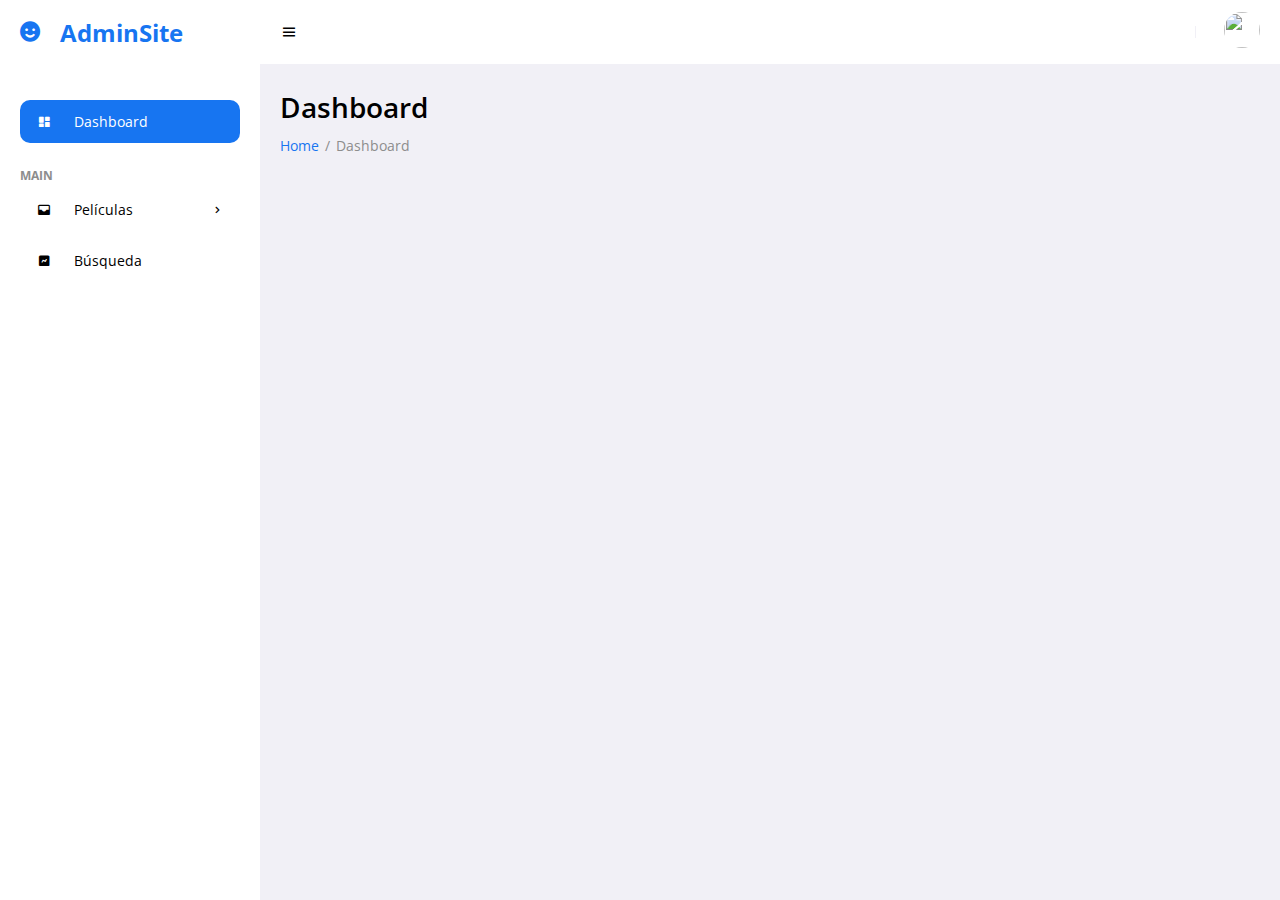
==== admin-site/año.html @ 1ffbffd1 ":sparkles: Fix for previous commit" ====
<!DOCTYPE html>
<html lang="en">
<head>
	<meta charset="UTF-8">
	<meta name="viewport" content="width=device-width, initial-scale=1.0">
	<link href='https://unpkg.com/boxicons@2.0.9/css/boxicons.min.css' rel='stylesheet'>
	<link rel="stylesheet" href="style.css">
	<script src="main.js" async></script>
	<script src="año.js" defer type="module"></script>
	<title>Busqueda</title>
</head>
<body>
	<!-- SIDEBAR -->
	<section id="sidebar">
		<a href="#" class="brand"><i class='bx bxs-smile icon'></i> AdminSite</a>
		<ul class="side-menu">
			<li><a href="#" class="active"><i class='bx bxs-dashboard icon' ></i> Dashboard</a></li>
            
			<li class="divider" data-text="main">Main</li>
			<li>
				<a href="#"><i class='bx bxs-inbox icon' ></i> Películas <i class='bx bx-chevron-right icon-right' ></i></a>
				<ul class="side-dropdown">
					<li><a href="./año.html">Año de lanzamiento</a></li>
					<li><a href="./actor.html">Actor</a></li>
					<li><a href="./rangos.html">Rango de IMDb</a></li>
				</ul>
			</li>
			<li><a href="./busqueda.html"><i class='bx bxs-chart icon' ></i> Búsqueda</a></li>
		</ul>
	</section>
	<!-- SIDEBAR -->

	<!-- NAVBAR -->
	<section id="content">
		<!-- NAVBAR -->
		<nav>
			<i class='bx bx-menu toggle-sidebar' ></i>
			<form action="#">
				
			</form>
			
			<span class="divider"></span>
			<div class="profile">
				<img src="https://images.unsplash.com/photo-1517841905240-472988babdf9?ixid=MnwxMjA3fDB8MHxzZWFyY2h8NHx8cGVvcGxlfGVufDB8fDB8fA%3D%3D&ixlib=rb-1.2.1&auto=format&fit=crop&w=500&q=60" alt="">
				<ul class="profile-link">
					<li><a href="#"><i class='bx bxs-user-circle icon' ></i> Profile</a></li>
					<li><a href="#"><i class='bx bxs-cog' ></i> Settings</a></li>
					<li><a href="#"><i class='bx bxs-log-out-circle' ></i> Logout</a></li>
				</ul>
			</div>
		</nav>
		<!-- NAVBAR -->

		<!-- MAIN -->
		<main>
			<h1 class="title">Dashboard</h1>
			<ul class="breadcrumbs">
				<li><a href="#">Home</a></li>
				<li class="divider">/</li>
				<li><a href="#" class="active">Dashboard</a></li>
			</ul>
			<div id="info-data"></div>
			
		</main>
		<!-- MAIN -->
	</section>
	<!-- NAVBAR -->
</body>
</html>
---- admin-site/style.css ----
@import url('https://fonts.googleapis.com/css2?family=Open+Sans:wght@400;500;600;700&display=swap');

* {
	font-family: 'Open Sans', sans-serif;
	margin: 0;
	padding: 0;
	box-sizing: border-box;
}
#input{
	width: 15vw;
	height: 1.5vw;
}
.filtro{
	display: none;
}
#imgs{
	width: 10vw;
}
:root {
	--grey: #F1F0F6;
	--dark-grey: #8D8D8D;
	--light: #fff;
	--dark: #000;
	--green: #81D43A;
	--light-green: #E3FFCB;
	--blue: #1775F1;
	--light-blue: #D0E4FF;
	--dark-blue: #0C5FCD;
	--red: #FC3B56;
}

html {
	overflow-x: hidden;
}

body {
	background: var(--grey);
	overflow-x: hidden;
}

a {
	text-decoration: none;
}

li {
	list-style: none;
}







/* SIDEBAR */
#sidebar {
	position: fixed;
	max-width: 260px;
	width: 100%;
	background: var(--light);
	top: 0;
	left: 0;
	height: 100%;
	overflow-y: auto;
	scrollbar-width: none;
	transition: all .3s ease;
	z-index: 200;
	overflow: scroll;
}
#sidebar.hide {
	max-width: 60px;
}
#sidebar.hide:hover {
	max-width: 260px;
}
#sidebar::-webkit-scrollbar {
	display: none;
}
#sidebar .brand {
	font-size: 24px;
	display: flex;
	align-items: center;
	height: 64px;
	font-weight: 700;
	color: var(--blue);
	position: sticky;
	top: 0;
	left: 0;
	z-index: 100;
	background: var(--light);
	transition: all .3s ease;
	padding: 0 6px;
}
#sidebar .icon {
	min-width: 48px;
	display: flex;
	justify-content: center;
	align-items: center;
	margin-right: 6px;
}
#sidebar .icon-right {
	margin-left: auto;
	transition: all .3s ease;
}
#sidebar .side-menu {
	margin: 36px 0;
	padding: 0 20px;
	transition: all .3s ease;
}
#sidebar.hide .side-menu {
	padding: 0 6px;
}
#sidebar.hide:hover .side-menu {
	padding: 0 20px;
}
#sidebar .side-menu a {
	display: flex;
	align-items: center;
	font-size: 14px;
	color: var(--dark);
	padding: 12px 16px 12px 0;
	transition: all .3s ease;
	border-radius: 10px;
	margin: 4px 0;
	white-space: nowrap;
}
#sidebar .side-menu > li > a:hover {
	background: var(--grey);
}
#sidebar .side-menu > li > a.active .icon-right {
	transform: rotateZ(90deg);
}
#sidebar .side-menu > li > a.active,
#sidebar .side-menu > li > a.active:hover {
	background: var(--blue);
	color: var(--light);
}
#sidebar .divider {
	margin-top: 24px;
	font-size: 12px;
	text-transform: uppercase;
	font-weight: 700;
	color: var(--dark-grey);
	transition: all .3s ease;
	white-space: nowrap;
}
#sidebar.hide:hover .divider {
	text-align: left;
}
#sidebar.hide .divider {
	text-align: center;
}
#sidebar .side-dropdown {
	padding-left: 54px;
	max-height: 0;
	overflow-y: hidden;
	transition: all .15s ease;
}
#sidebar .side-dropdown.show {
	max-height: 1000px;
}
#sidebar .side-dropdown a:hover {
	color: var(--blue);
}
#sidebar .ads {
	width: 100%;
	padding: 20px;
}
#sidebar.hide .ads {
	display: none;
}
#sidebar.hide:hover .ads {
	display: block;
}
#sidebar .ads .wrapper {
	background: var(--grey);
	padding: 20px;
	border-radius: 10px;
}
#sidebar .btn-upgrade {
	font-size: 14px;
	display: flex;
	justify-content: center;
	align-items: center;
	padding: 12px 0;
	color: var(--light);
	background: var(--blue);
	transition: all .3s ease;
	border-radius: 5px;
	font-weight: 600;
	margin-bottom: 12px;
}
#sidebar .btn-upgrade:hover {
	background: var(--dark-blue);
}
#sidebar .ads .wrapper p {
	font-size: 12px;
	color: var(--dark-grey);
	text-align: center;
}
#sidebar .ads .wrapper p span {
	font-weight: 700;
}
/* SIDEBAR */





/* CONTENT */
#content {
	position: relative;
	width: calc(100% - 260px);
	left: 260px;
	transition: all .3s ease;
}
#sidebar.hide + #content {
	width: calc(100% - 60px);
	left: 60px;
}
/* NAVBAR */
nav {
	background: var(--light);
	height: 64px;
	padding: 0 20px;
	display: flex;
	align-items: center;
	grid-gap: 28px;
	position: sticky;
	top: 0;
	left: 0;
	z-index: 100;
}
nav .toggle-sidebar {
	font-size: 18px;
	cursor: pointer;
}
nav form {
	max-width: 400px;
	width: 100%;
	margin-right: auto;
}
nav .form-group {
	position: relative;
}
nav .form-group input {
	width: 100%;
	background: var(--grey);
	border-radius: 5px;
	border: none;
	outline: none;
	padding: 10px 36px 10px 16px;
	transition: all .3s ease;
}
nav .form-group input:focus {
	box-shadow: 0 0 0 1px var(--blue), 0 0 0 4px var(--light-blue);
}
nav .form-group .icon {
	position: absolute;
	top: 50%;
	transform: translateY(-50%);
	right: 16px;
	color: var(--dark-grey);
}
nav .nav-link {
	position: relative;
}
nav .nav-link .icon {
	font-size: 18px;
	color: var(--dark);
}
nav .nav-link .badge {
	position: absolute;
	top: -12px;
	right: -12px;
	width: 20px;
	height: 20px;
	border-radius: 50%;
	border: 2px solid var(--light);
	background: var(--red);
	display: flex;
	justify-content: center;
	align-items: center;
	color: var(--light);
	font-size: 10px;
	font-weight: 700;
}
nav .divider {
	width: 1px;
	background: var(--grey);
	height: 12px;
	display: block;
}
nav .profile {
	position: relative;
}
nav .profile img {
	width: 36px;
	height: 36px;
	border-radius: 50%;
	object-fit: cover;
	cursor: pointer;
}
nav .profile .profile-link {
	position: absolute;
	top: calc(100% + 10px);
	right: 0;
	background: var(--light);
	padding: 10px 0;
	box-shadow: 4px 4px 16px rgba(0, 0, 0, .1);
	border-radius: 10px;
	width: 160px;
	opacity: 0;
	pointer-events: none;
	transition: all .3s ease;
}
nav .profile .profile-link.show {
	opacity: 1;
	pointer-events: visible;
	top: 100%;
}
nav .profile .profile-link a {
	padding: 10px 16px;
	display: flex;
	grid-gap: 10px;
	font-size: 14px;
	color: var(--dark);
	align-items: center;
	transition: all .3s ease;
}
nav .profile .profile-link a:hover {
	background: var(--grey);
}
/* NAVBAR */



/* MAIN */
main {
	width: 100%;
	padding: 24px 20px 20px 20px;
}
main .title {
	font-size: 28px;
	font-weight: 600;
	margin-bottom: 10px;
}
main .breadcrumbs {
	display: flex;
	grid-gap: 6px;
}
main .breadcrumbs li,
main .breadcrumbs li a {
	font-size: 14px;
}
main .breadcrumbs li a {
	color: var(--blue);
}
main .breadcrumbs li a.active,
main .breadcrumbs li.divider {
	color: var(--dark-grey);
	pointer-events: none;
}
main #info-data {
	margin-top: 36px;
	display: grid;
	grid-template-columns: repeat(auto-fit, minmax(240px, 1fr));
	grid-gap: 20px;
}

main #info-data .card {
	padding: 20px;
	border-radius: 10px;
	background: var(--light);
	box-shadow: 4px 4px 16px rgba(0, 0, 0, .05);
}
main .card .head {
	display: flex;
	justify-content: space-between;
	align-items: flex-start;
}
main .card .head h2 {
	font-size: 24px;
	font-weight: 600;
}
main .card .head p {
	font-size: 14px;
}
main .card .head .icon {
	font-size: 20px;
	color: var(--green);
}
main .card .head .icon.down {
	color: var(--red);
}
main .card .progress {
	display: block;
	margin-top: 24px;
	height: 10px;
	width: 100%;
	border-radius: 10px;
	background: var(--grey);
	overflow-y: hidden;
	position: relative;
	margin-bottom: 4px;
}
main .card .progress::before {
	content: '';
	position: absolute;
	top: 0;
	left: 0;
	height: 100%;
	background: var(--blue);
	width: var(--value);
}
main .card .label {
	font-size: 14px;
	font-weight: 700;
}
main .data {
	display: flex;
	grid-gap: 20px;
	margin-top: 20px;
	flex-wrap: wrap;
}
main .data .content-data {
	flex-grow: 1;
	flex-basis: 400px;
	padding: 20px;
	background: var(--light);
	border-radius: 10px;
	box-shadow: 4px 4px 16px rgba(0, 0, 0, .1);
}
main .content-data .head {
	display: flex;
	justify-content: space-between;
	align-items: center;
	margin-bottom: 24px;
}
main .content-data .head h3 {
	font-size: 20px;
	font-weight: 600;
}
main .content-data .head .menu {
	position: relative;
	display: flex;
	justify-content: center;
	align-items: center;
}
main .content-data .head .menu .icon {
	cursor: pointer;
}
main .content-data .head .menu-link {
	position: absolute;
	top: calc(100% + 10px);
	right: 0;
	width: 140px;
	background: var(--light);
	border-radius: 10px;
	box-shadow: 4px 4px 16px rgba(0, 0, 0, .1);
	padding: 10px 0;
	z-index: 100;
	opacity: 0;
	pointer-events: none;
	transition: all .3s ease;
}
main .content-data .head .menu-link.show {
	top: 100%;
	opacity: 1;
	pointer-events: visible;
}
main .content-data .head .menu-link a {
	display: block;
	padding: 6px 16px;
	font-size: 14px;
	color: var(--dark);
	transition: all .3s ease;
}
main .content-data .head .menu-link a:hover {
	background: var(--grey);
}
main .content-data .chart {
	width: 100%;
	max-width: 100%;
	overflow-x: auto;
	scrollbar-width: none;
}
main .content-data .chart::-webkit-scrollbar {
	display: none;
}

main .chat-box {
	width: 100%;
	max-height: 360px;
	overflow-y: auto;
	scrollbar-width: none;
}
main .chat-box::-webkit-scrollbar {
	display: none;
}
main .chat-box .day {
	text-align: center;
	margin-bottom: 10px;
}
main .chat-box .day span {
	display: inline-block;
	padding: 6px 12px;
	border-radius: 20px;
	background: var(--light-blue);
	color: var(--blue);
	font-size: 12px;
	font-weight: 600;
}
main .chat-box .msg img {
	width: 28px;
	height: 28px;
	border-radius: 50%;
	object-fit: cover;
}
main .chat-box .msg {
	display: flex;
	grid-gap: 6px;
	align-items: flex-start;
}
main .chat-box .profile .username {
	font-size: 14px;
	font-weight: 600;
	display: inline-block;
	margin-right: 6px;
}
main .chat-box .profile .time {
	font-size: 12px;
	color: var(--dark-grey);
}
main .chat-box .chat p {
	font-size: 14px;
	padding: 6px 10px;
	display: inline-block;
	max-width: 400px;
	line-height: 150%;
}
main .chat-box .msg:not(.me) .chat p {
	border-radius: 0 5px 5px 5px;
	background: var(--blue);
	color: var(--light);
}
main .chat-box .msg.me {
	justify-content: flex-end;
}
main .chat-box .msg.me .profile {
	text-align: right;
}
main .chat-box .msg.me p {
	background: var(--grey);
	border-radius: 5px 0 5px 5px;
}
main form {
	margin-top: 6px;
}
main .form-group {
	width: 100%;
	display: flex;
	grid-gap: 10px;
}
main .form-group input {
	flex-grow: 1;
	padding: 10px 16px;
	border-radius: 5px;
	outline: none;
	background: var(--grey);
	border: none;
	transition: all .3s ease;
	width: 100%;
}
main .form-group input:focus {
	box-shadow: 0 0 0 1px var(--blue), 0 0 0 4px var(--light-blue);
}
main .btn-send {
	padding: 0 16px;
	background: var(--blue);
	border-radius: 5px;
	color: var(--light);
	cursor: pointer;
	border: none;
	transition: all .3s ease;
}
main .btn-send:hover {
	background: var(--dark-blue);
}
/* MAIN */
/* CONTENT */






@media screen and (max-width: 768px) {
	#content {
		position: relative;
		width: calc(100% - 60px);
		transition: all .3s ease;
	}
	nav .nav-link,
	nav .divider {
		display: none;
	}
}
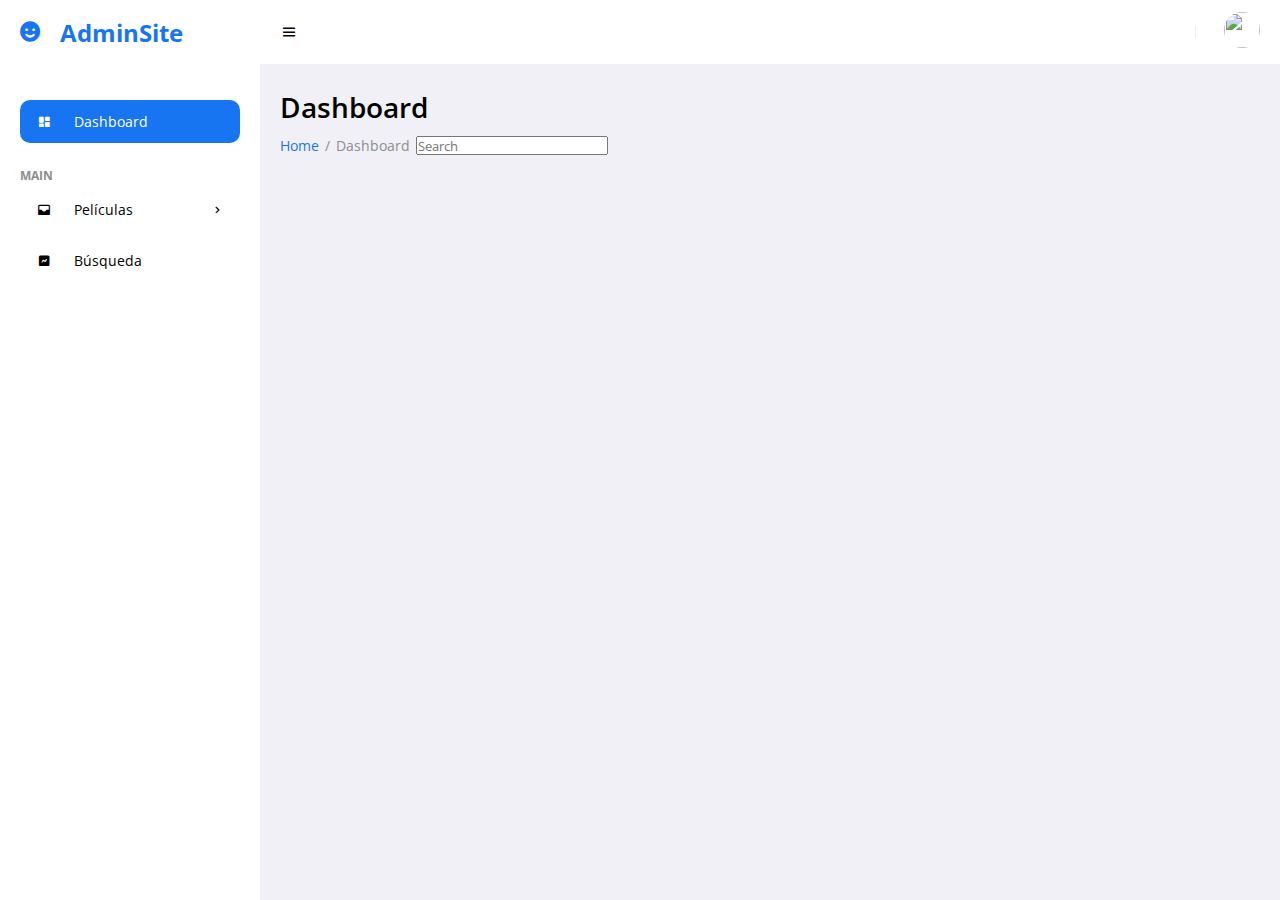
==== commit ce96c54e: "feat: :sparkles: Code and design fixes" ====
--- a/admin-site/año.html
+++ b/admin-site/año.html
@@ -58,6 +58,7 @@
 				<li><a href="#">Home</a></li>
 				<li class="divider">/</li>
 				<li><a href="#" class="active">Dashboard</a></li>
+				<input id="input" type="text" placeholder="Search">
 			</ul>
 			<div id="info-data"></div>
 			
